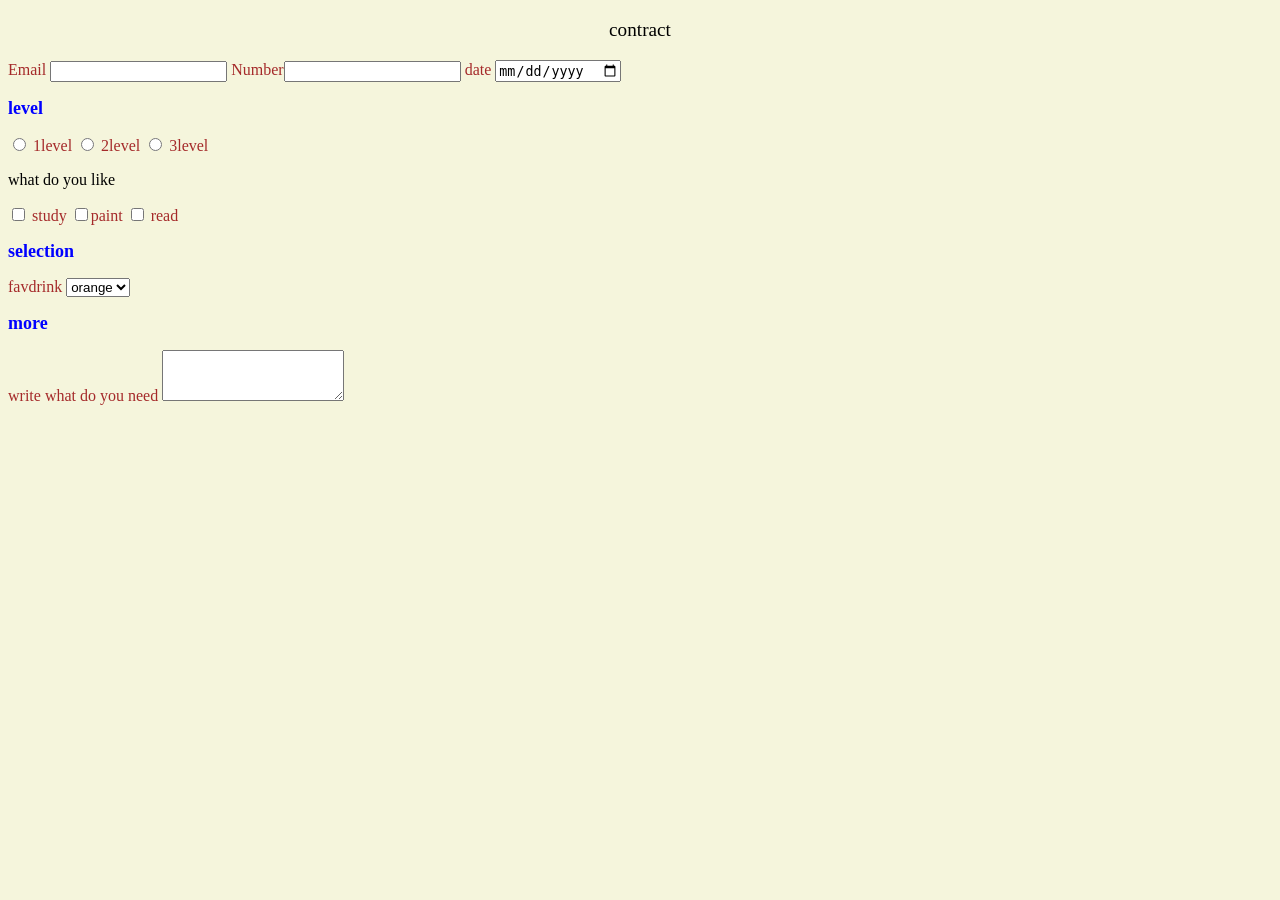
==== contract.html @ c2c0de3d "Add files via upload" ====
<!DOCTYPE html>
<html lang="en">
    <head>
        <meta charset="utf-8">
        <title>contract</title>
        <link rel="stylesheet" href="style.css">
    </head>
    <body>
        <header>
        <p>contract</p>
        </header>
        <main>
           <label for="email">Email</label> <input type="email" id="email" name="email">
            <label for="number">Number</label><input type="number" id="number" name="phone">
            <label for="date">date</label>
            <input type="date" id="date" name="date">

            <p><strong>level</strong></p>
             <input type="radio" id="1level" name="level" value="1level">
            <label for="1level">1level</label>
            <input type="radio" id="2level" name="level" value="2level">
            <label for="2level">2level</label>
            <input type="radio" id="3level" name="level" value="3level">
            <label for="3level">3level</label>

           <p> what do you like</p>
           <input type="checkbox" id="terms" name="terms"> <label for="terms">study</label>
           <input type="checkbox" id="terms2" name="terms"><label for="terms2">paint</label>
           <input type="checkbox" id="terms3" name="terms"> <label for="terms3">read</label>
           
           <p><strong>selection</strong></p> 
           <label for="drink">favdrink</label>
            <select id="drink" name="drink">
                <option value="orange">orange</option>
                <option value="lem">lem</option>
                <option value="mang">mang</option>

            </select>
            
            <p><strong> more</strong></p>
            <label for="msg">write what do you need</label>
            <textarea id="msg" name="msg" rows="3"></textarea>
        </main>
    </body>
</html>
---- style.css ----
body{
    background-color: beige;
}
p strong{
    font-size: large;
    color: blue;
}
p u {
    font-size: medium;
    color: aqua;
}
p i{
    font-size: small;
    color: black;
}
table{
    font-size: 30px ;
    color: black;
}
th { color: blueviolet;}
td{ color: black;}
header{
    text-align: center;
     font-size: larger;}
    label{color: brown;}
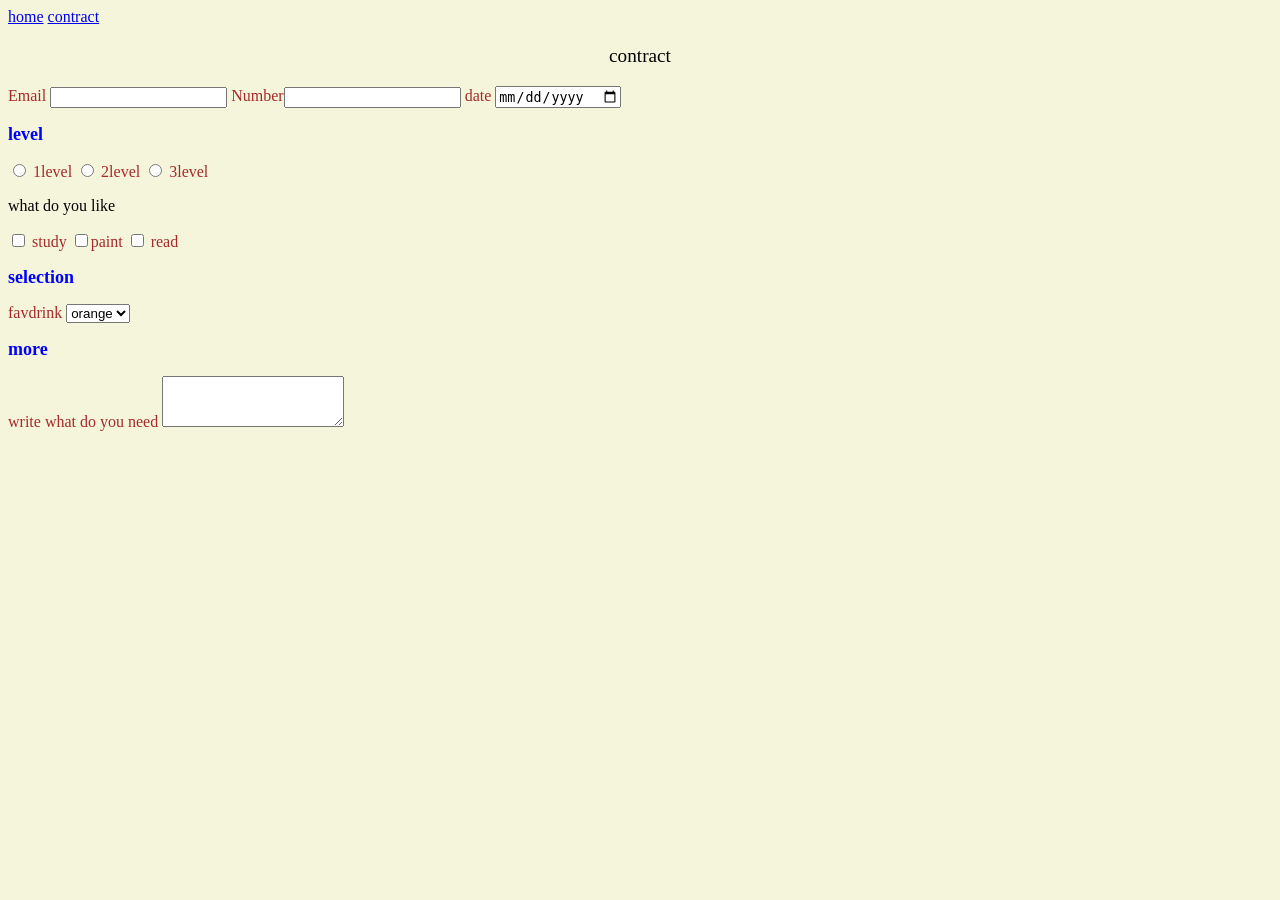
==== commit d2c96c7f: "Update contract.html" ====
--- a/contract.html
+++ b/contract.html
@@ -6,6 +6,10 @@
         <link rel="stylesheet" href="style.css">
     </head>
     <body>
+        <nav>
+            <a href="index.html">home</a>
+            <a href="contract.html">contract</a>
+            </nav>
         <header>
         <p>contract</p>
         </header>
@@ -42,4 +46,4 @@
             <textarea id="msg" name="msg" rows="3"></textarea>
         </main>
     </body>
-</html> +</html> 
